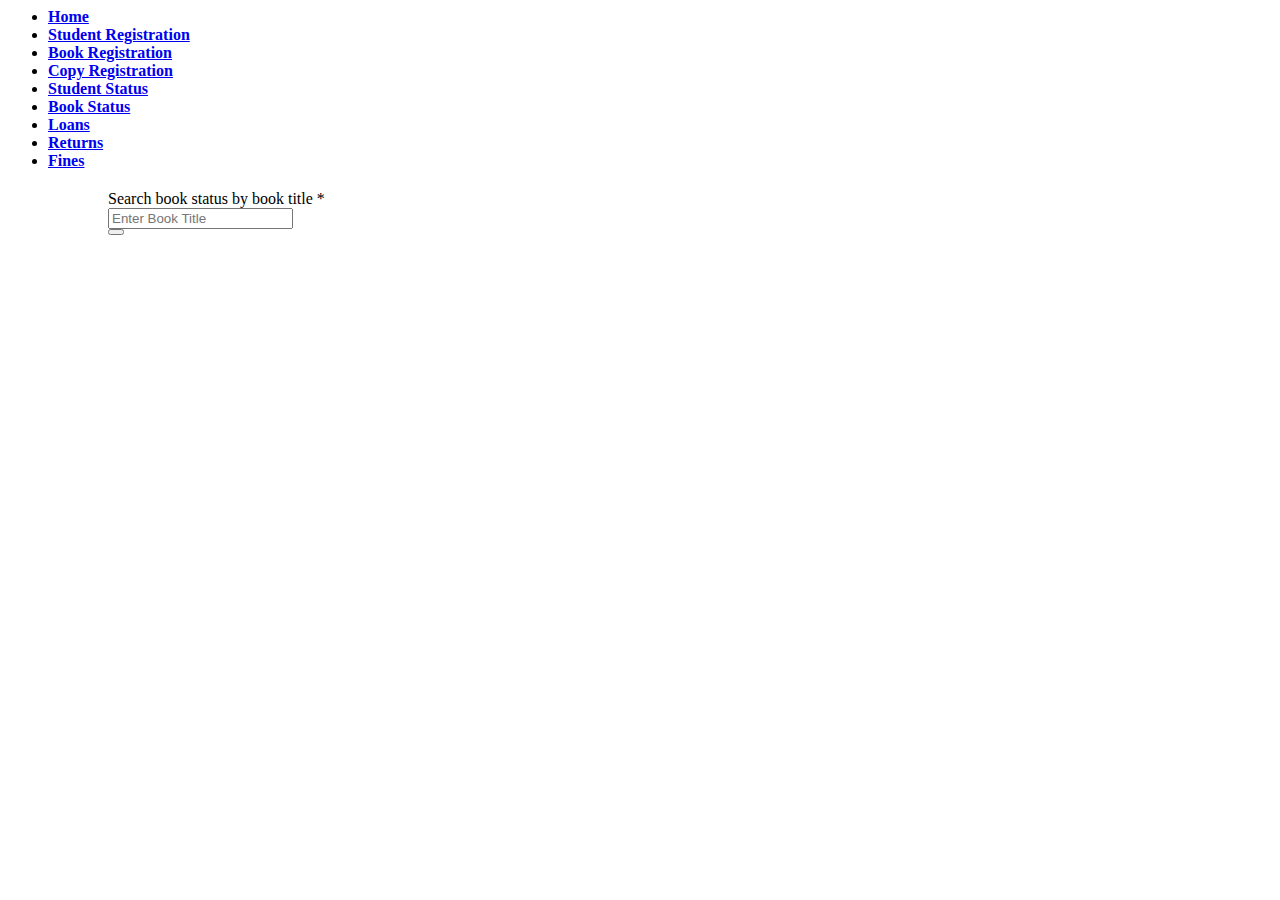
==== bookstatus.html @ b9e72c1a "web technology assignment" ====
<html>
	<head>
		<link href="css/bootstrap.min.css" rel="stylesheet" type="text/css"/>
		<title>Book Status</title>
	</head>

	<body>
		<!-------------- tab headings --------------------->
		<ul class="nav nav-tabs nav-justified">
			<li role="presentation">
				<a href="index.html"><strong>Home</strong></a>
			</li>
			<li role="presentation">
				<a href="studentregistration.html"><strong>Student Registration</strong></a>
			</li>
			<li role="presentation">
				<a href="bookregistration.html"><strong>Book Registration</strong></a>
			</li>
			<li role="presentation">
				<a href="copyregistration.html"><strong>Copy Registration</strong></a>
			</li>
			<li role="presentation">
				<a href="studentstatus.html"><strong>Student Status</strong></a>
			</li>
			<li role="presentation" class="active">
				<a href="bookstatus.html"><strong>Book Status</strong></a>
			</li>
			<li role="presentation">
				<a href="loan.html"><strong>Loans</strong></a>
			</li>
			<li role="presentation">
			<a href="returns.html"><strong>Returns</strong></a>
		</li>
		<li role="presentation">
			<a href="fines.html"><strong>Fines</strong></a>
		</li>
		</ul>
		<!-------------- end of tab headings --------------------->
		
		<!-------------- page content ---------------------------->
		<div class="container-fluid" style="margin-top:20px">
		<div id="page-content-wrapper" class="col-lg-12">
            <div style="margin-left: 100px" class="container-fluid">


                <div class="col-lg-4">
                    <div class="panel-default">
                        <div class="panel-heading">Search book status by book title *</div>
                        <div class="panel-body">
                            <form class="form">
                                <div class="input-group">
                                    <input type="text" class="form-control" name ="admissionNumber" placeholder="Enter Book Title" required id="admission">
                                    <div class="input-group-btn">
                                        <button class="btn btn-default" onclick="showUser(this.form.admissionNumber.value)" type="button"><i class="glyphicon glyphicon-search"></i></button>
                                    </div>
                                </div>
                            </form>

                        </div>
                    </div>
                </div>
                    <div id="MemberList" class="col-lg-12">

                    </div>

           </div>
		</div>  
        </div>
		<!-------------- end of page content --------------------->
	</body>
</html>
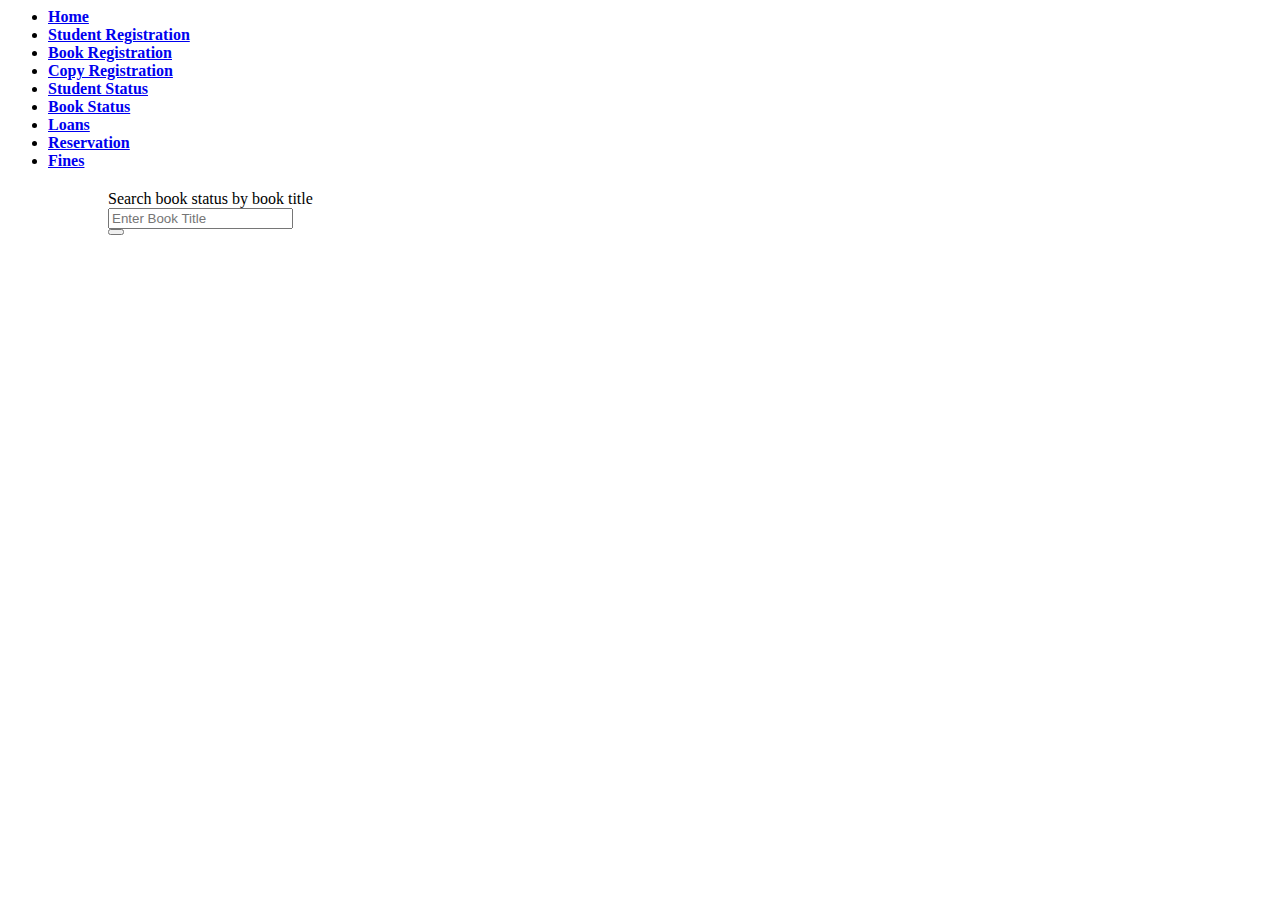
==== commit 910cff6b: "modified web app files with php" ====
--- a/bookstatus.html
+++ b/bookstatus.html
@@ -11,13 +11,13 @@
 				<a href="index.html"><strong>Home</strong></a>
 			</li>
 			<li role="presentation">
-				<a href="studentregistration.html"><strong>Student Registration</strong></a>
+				<a href="studentregistration.php"><strong>Student Registration</strong></a>
 			</li>
 			<li role="presentation">
-				<a href="bookregistration.html"><strong>Book Registration</strong></a>
+				<a href="bookregistration.php"><strong>Book Registration</strong></a>
 			</li>
 			<li role="presentation">
-				<a href="copyregistration.html"><strong>Copy Registration</strong></a>
+				<a href="copyregistration.php"><strong>Copy Registration</strong></a>
 			</li>
 			<li role="presentation">
 				<a href="studentstatus.html"><strong>Student Status</strong></a>
@@ -26,13 +26,13 @@
 				<a href="bookstatus.html"><strong>Book Status</strong></a>
 			</li>
 			<li role="presentation">
-				<a href="loan.html"><strong>Loans</strong></a>
+				<a href="loan.php"><strong>Loans</strong></a>
 			</li>
 			<li role="presentation">
-			<a href="returns.html"><strong>Returns</strong></a>
+			<a href="reservation.php"><strong>Reservation</strong></a>
 		</li>
 		<li role="presentation">
-			<a href="fines.html"><strong>Fines</strong></a>
+			<a href="fines.php"><strong>Fines</strong></a>
 		</li>
 		</ul>
 		<!-------------- end of tab headings --------------------->
@@ -44,8 +44,8 @@
 
 
                 <div class="col-lg-4">
-                    <div class="panel-default">
-                        <div class="panel-heading">Search book status by book title *</div>
+                    <div class="panel panel-info">
+                        <div class="panel-heading">Search book status by book title</div>
                         <div class="panel-body">
                             <form class="form">
                                 <div class="input-group">
